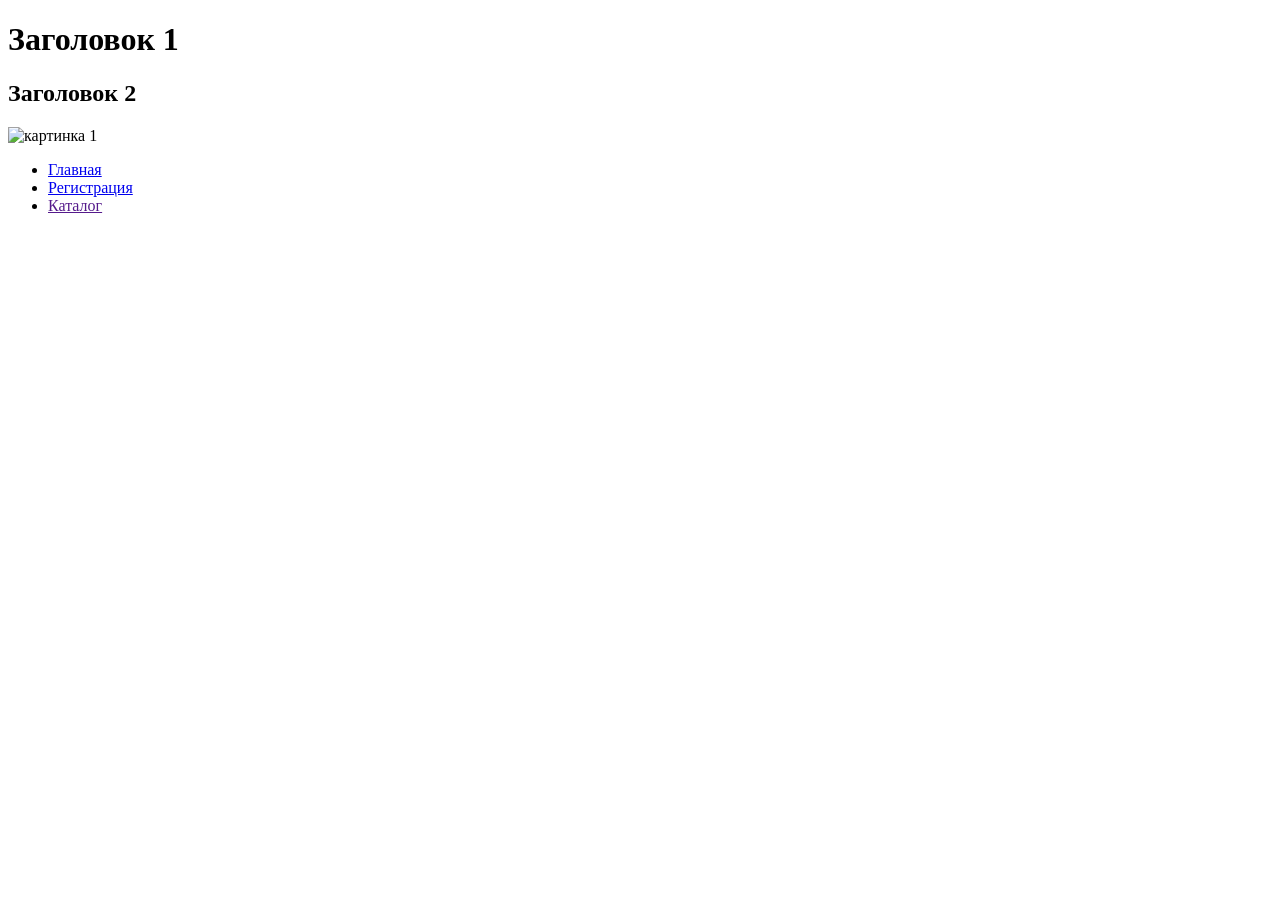
==== INDEX.HTML @ 20f84bfa "Add files via upload" ====
<!DOCTYPE html>
<html lang="en">
<head>
    <meta charset="UTF-8">
    <title>Мой сайт</title>
</head>
<body>
    <h1>Заголовок 1</h1>
    <h2>Заголовок 2</h2>
    
    <img src="img/" alt="картинка 1">
    
    <ul>
        <li><a href="index.html">Главная</a></li>
        <li><a href="reg.html">Регистрация</a></li>
        <li><a href="">Каталог</a></li>
    </ul>
    
    
    
</body>
</html>
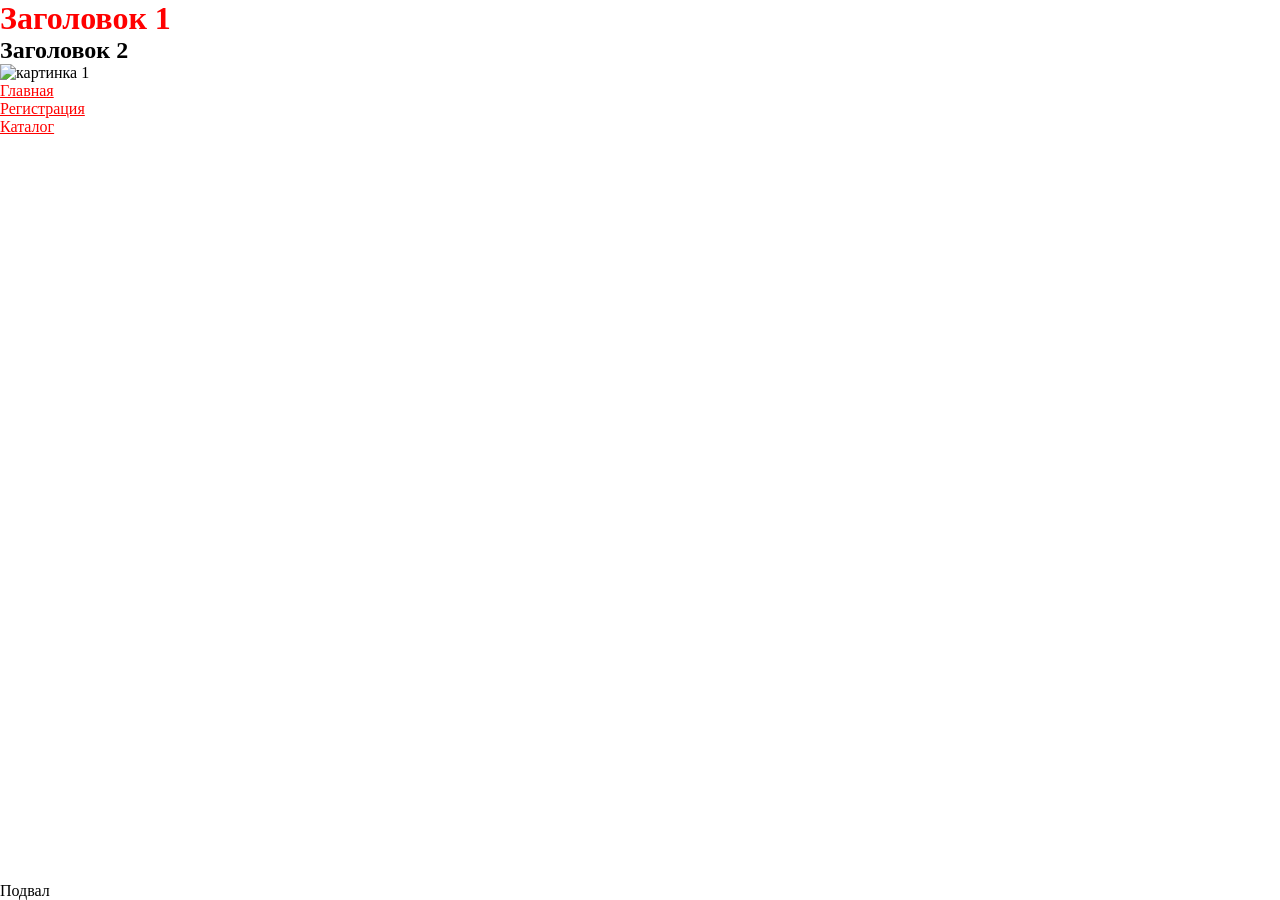
==== commit 6b2f63c3: "Add files via upload" ====
--- a/INDEX.HTML
+++ b/INDEX.HTML
@@ -3,9 +3,12 @@
 <head>
     <meta charset="UTF-8">
     <title>Мой сайт</title>
+    <link rel="stylesheet" href="style.css">
 </head>
 <body>
-    <h1>Заголовок 1</h1>
+    <div class="wrapper">
+        <div class="content">
+            <h1>Заголовок 1</h1>
     <h2>Заголовок 2</h2>
     
     <img src="img/" alt="картинка 1">
@@ -16,6 +19,9 @@
         <li><a href="">Каталог</a></li>
     </ul>
     
+        </div>
+        <div class="footer">Подвал</div>
+    </div>
     
     
 </body>
--- a/style.css
+++ b/style.css
@@ -0,0 +1,67 @@
+/*Прижатие футера*/
+* {
+margin: 0;
+padding: 0;
+}
+html, body {
+height: 100%;
+}
+.wrapper {
+display: flex;
+flex-direction: column;
+min-height: 100%;
+}
+.content {
+flex: 1 0 auto;
+}
+.footer {
+flex: 0 0 auto;
+}
+
+
+
+
+
+
+h1 {
+    color: red;
+}
+
+a {
+    color: red;
+}
+
+a:hover {
+    color: aquamarine;
+}
+
+.menu {
+    background-color: antiquewhite;
+}
+
+.menu li {
+    background-color: antiquewhite;
+    list-style: none;
+}
+
+.button {
+    background: cornflowerblue;
+    box-shadow: 5px 20px 50px rgba(16, 112, 177, 0.2);
+    border-radius: 10px;
+    font-weight: 500px;
+    font-size: 16px;
+    line-height: 26px;
+    text-align: center;
+    color: #FFFFFF;
+    text-transform: uppercase;
+}
+
+input {
+    border: 1px solid #356EAD;
+    box-sizing: border-box;
+    border-radius: 10px;
+    opacity: 0.4;
+    width: 250px;
+    height: 30px;
+    margin: 10px 15px 15px 10px;
+}
